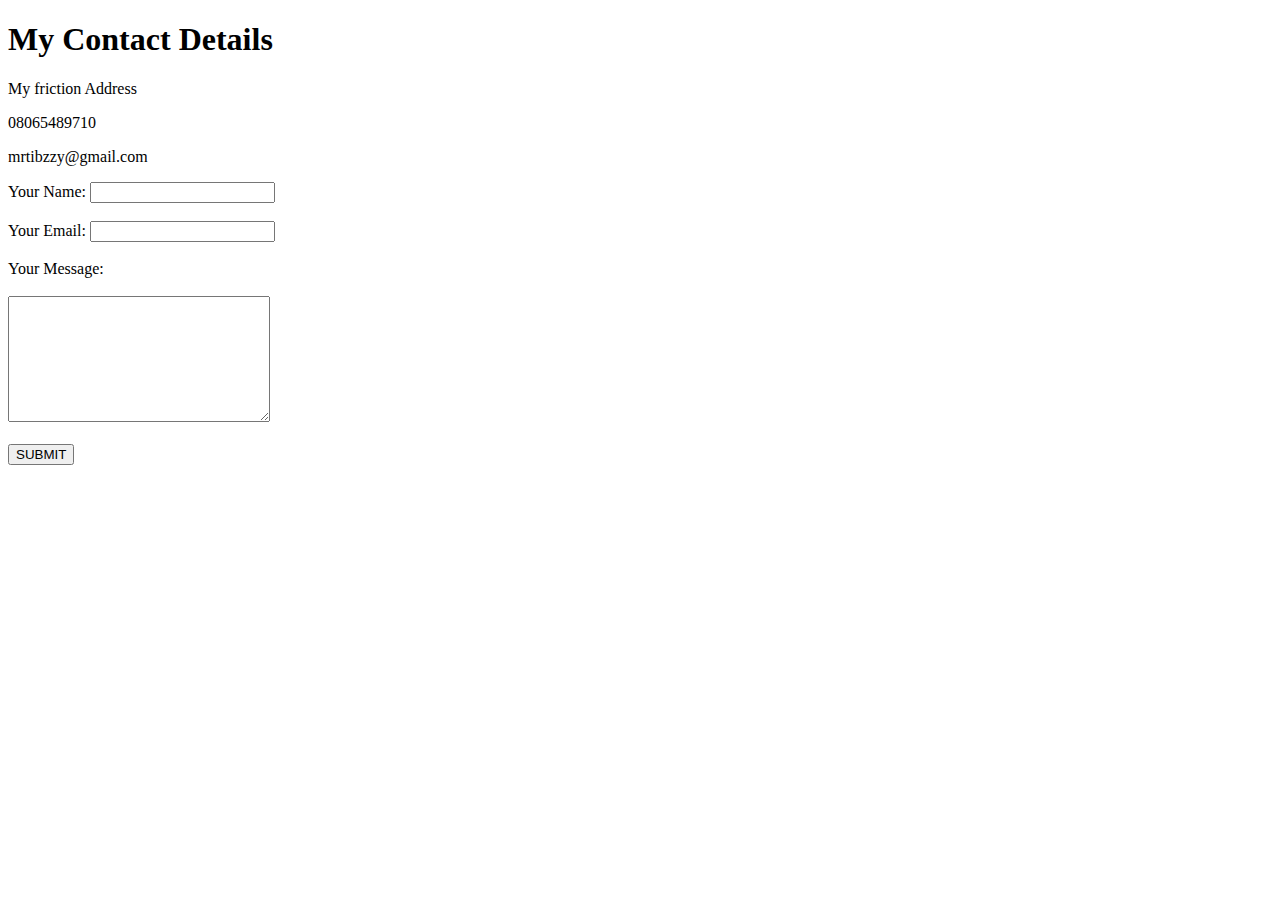
==== contact-me.html @ 665e9f0a "save" ====
<!DOCTYPE html>
<html lang="en" dir="ltr">
  <head>
    <meta charset="utf-8">
    <title>Contact-Me</title>
    <link rel="stylesheet" href="css/styles.css">
  </head>

  <body>
<h1>My Contact Details</h2>
<p>  My friction Address</p>
<p>08065489710</p>
<p>mrtibzzy@gmail.com</p>

<form class="" action="mailto:mrtibzzy@gmail.com" method="post" enctype="text/plain">
  <label for="">Your Name: </label>
  <input type="text" name="name" value=""><br><br>
  <label for="">Your Email: </label>
  <input type="email" name="email" value=""><br><br>
  <label for="">Your Message: </label><br><br>
  <textarea name="message" rows="8" cols="30"></textarea><br><br>
  <input type="submit" value="SUBMIT">


</form>


  </body>
</html>
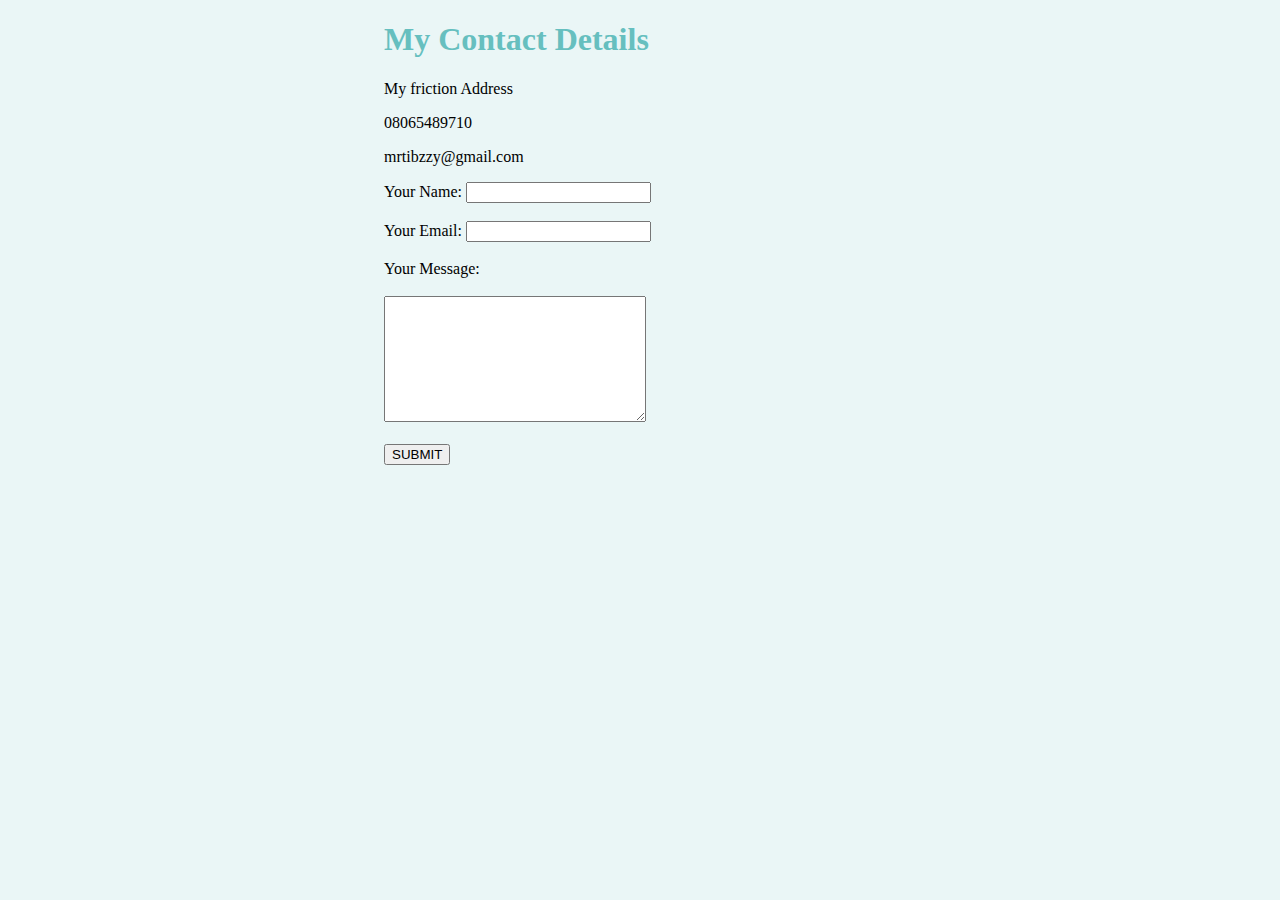
==== commit 7baf8e78: "save" ====
--- a/contact-me.html
+++ b/contact-me.html
@@ -3,7 +3,7 @@
   <head>
     <meta charset="utf-8">
     <title>Contact-Me</title>
-    <link rel="stylesheet" href="css/styles.css">
+    <link rel="stylesheet" href="styles.css">
   </head>
 
   <body>
--- a/styles.css
+++ b/styles.css
@@ -0,0 +1,66 @@
+body {
+  background-color: #EAF6F6;
+  position: relative;
+  margin: 0 30%;
+
+}
+
+h1 {
+    color: #66BFBF;
+  }
+
+h3 {
+  color: #66BFBF;
+  text-align: center;
+}
+
+a {
+  text-decoration: none;
+  width: 50%;
+  height: 50%;
+  color:  #66BFBF;
+}
+
+a:hover {
+  font-family: Arial, Helvetica, sans-serif;
+  color: red;
+
+}
+
+.contact {
+  margin-left: 10px;
+}
+
+.link {
+  padding: 15px;
+  text-align: center;
+}
+.list {
+  text-align: center;
+}
+
+ul, ol {
+  text-align: center;
+   display:inline-block;
+}
+
+li {
+margin: auto;
+}
+
+
+
+hr {
+  border-style: none;
+  border-top-style: dotted;
+  border-color: grey;
+  border-width: 5px;
+  width: 10%;
+  line-height: 4;
+}
+
+table {
+  border-spacing: 20px;
+margin-left: auto;
+margin-right: auto;
+}
